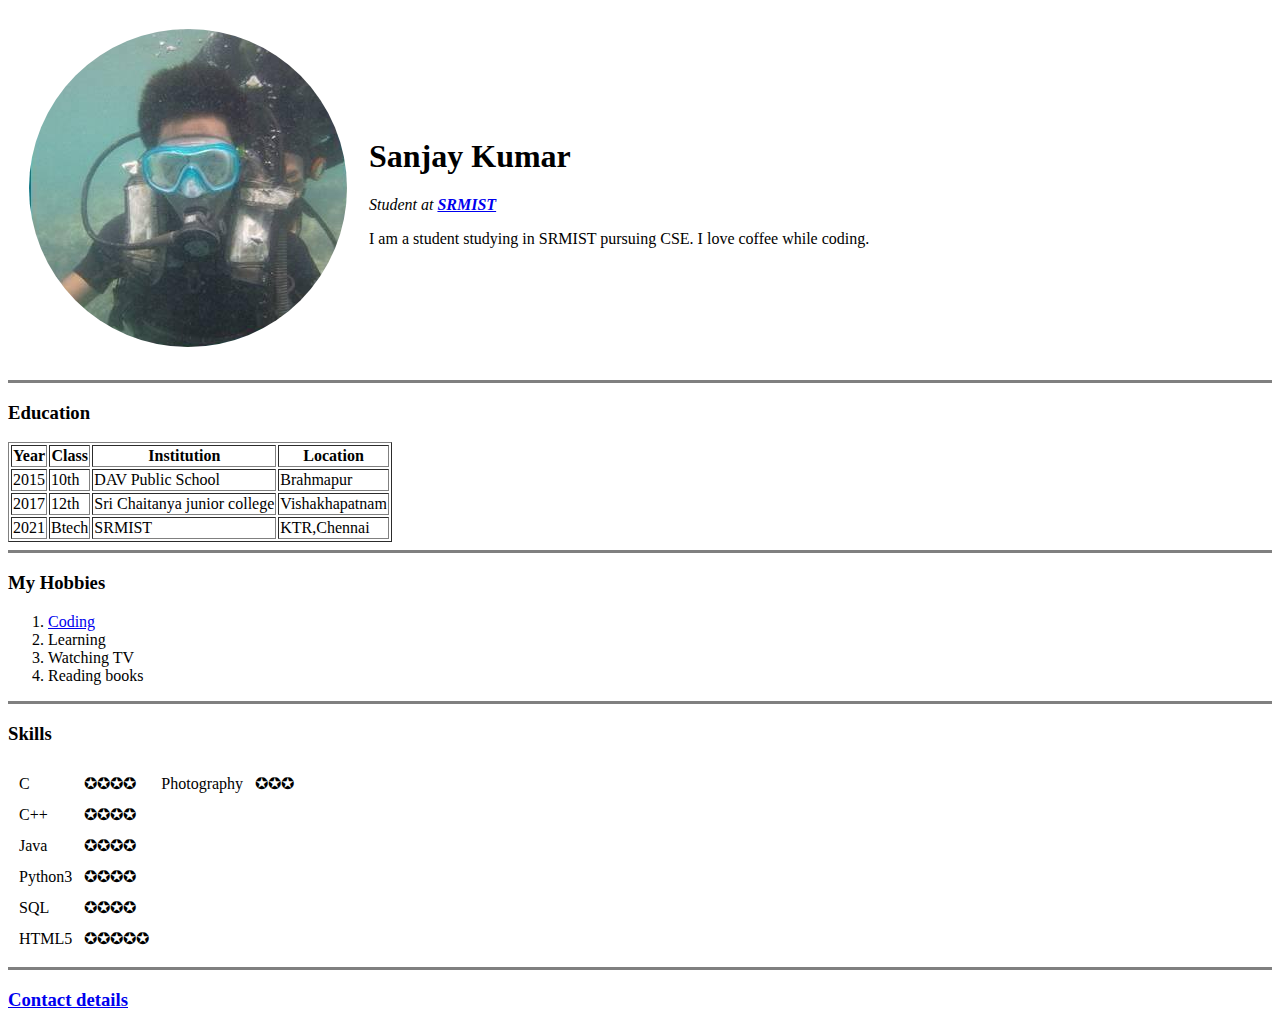
==== index.html @ ad711c12 "Add files via upload" ====
<!DOCTYPE html>
<html lang="en" dir="ltr">


<head>
  <meta charset="utf-8">
  <title>⚡Sanjay's Personal site </title>
</head>

<body>
  <table cellspacing="20">
    <tr>
      <td><img src="Scuba profile.png" alt="Sanjay's Profile picture"></td>
      <td>  <h1>Sanjay Kumar</h1>
        <p><em>Student at <strong><a href="https://www.srmist.edu.in/">SRMIST</a></strong></em></p>
        <p>I am a student studying in SRMIST pursuing CSE. I love coffee while coding.</p></td>
    </tr>
  </table>

  <hr size = "3" noshade>

  <h3>Education</h3>
  <table border="1">
    <thead>
      <tr>
        <th>Year</th>
        <th>Class</th>
        <th>Institution</th>
        <th>Location</th>
      </tr>
    </thead>
    <tbody>
      <tr>
        <td>2015</td>
        <td>10th</td>
        <td>DAV Public School</td>
        <td>Brahmapur</td>
      </tr>
      <tr>
        <td>2017</td>
        <td>12th</td>
        <td>Sri Chaitanya junior college</td>
        <td>Vishakhapatnam</td>
      </tr>
      <tr>
        <td>2021</td>
        <td>Btech</td>
        <td>SRMIST</td>
        <td>KTR,Chennai</td>
      </tr>
    </tbody>
  </table>

  <hr size="3" noshade>

  <h3>My Hobbies</h3>
  <ol>
    <li><a href="https://www.makeuseof.com/tag/what-is-coding/">Coding</a></li>
    <li>Learning</li>
    <li>Watching TV</li>
    <li>Reading books</li>
  </ol>

  <hr size="3" noshade>

  <h3>Skills</h3>
  <table cellspacing="10">
    <tbody>
      <tr>
        <td>C</td>
        <td>✪✪✪✪</td>
        <td>Photography</td>
        <td>✪✪✪</td>
      </tr>
      <tr>
        <td>C++</td>
        <td>✪✪✪✪</td>
      </tr>
      <tr>
        <td>Java</td>
        <td>✪✪✪✪</td>
      </tr>
      <tr>
        <td>Python3</td>
        <td>✪✪✪✪</td>
      </tr>
      <tr>
        <td>SQL</td>
        <td>✪✪✪✪</td>
      </tr>
      <tr>
        <td>HTML5</td>
        <td>✪✪✪✪✪</td>
      </tr>
    </tbody>
  </table>

  <hr size = "3" noshade>

  <h3><a href="Contact.html">Contact details</a></h3>
</body>

</html>
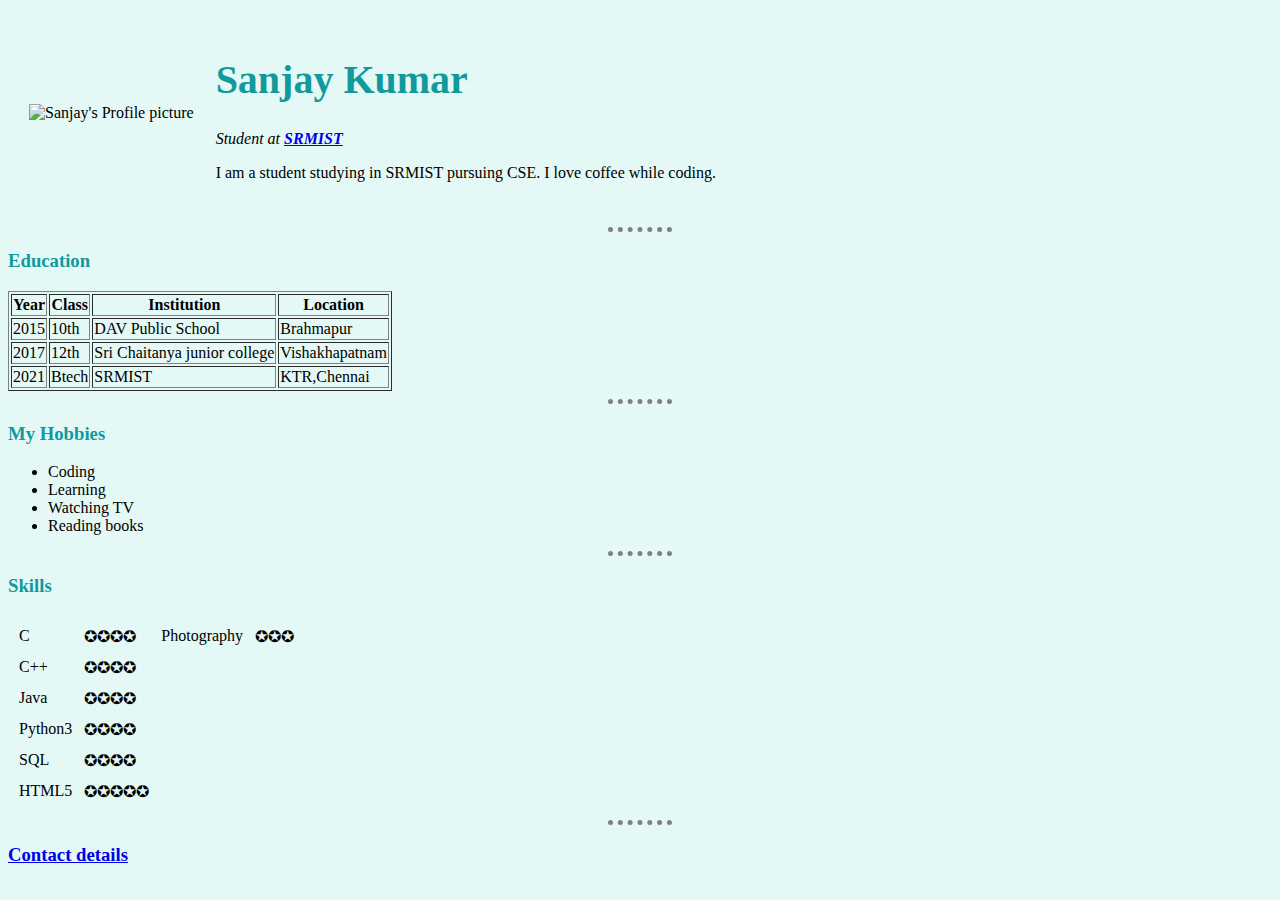
==== commit 4635d2c3: "Add files via upload" ====
--- a/index.html
+++ b/index.html
@@ -5,12 +5,14 @@
 <head>
   <meta charset="utf-8">
   <title>⚡Sanjay's Personal site </title>
+  <link rel="stylesheet" href="css/styles.css">
+
 </head>
 
 <body>
   <table cellspacing="20">
     <tr>
-      <td><img src="Scuba profile.png" alt="Sanjay's Profile picture"></td>
+      <td><img src="Profile.png" alt="Sanjay's Profile picture" width="150px"></td>
       <td>  <h1>Sanjay Kumar</h1>
         <p><em>Student at <strong><a href="https://www.srmist.edu.in/">SRMIST</a></strong></em></p>
         <p>I am a student studying in SRMIST pursuing CSE. I love coffee while coding.</p></td>
@@ -54,12 +56,12 @@
   <hr size="3" noshade>
 
   <h3>My Hobbies</h3>
-  <ol>
-    <li><a href="https://www.makeuseof.com/tag/what-is-coding/">Coding</a></li>
+  <ul>
+    <li>Coding</li>
     <li>Learning</li>
     <li>Watching TV</li>
     <li>Reading books</li>
-  </ol>
+  </ul>
 
   <hr size="3" noshade>
 
--- a/css/styles.css
+++ b/css/styles.css
@@ -0,0 +1,21 @@
+body{
+  background-color: #e4f9f5;
+}
+
+hr{
+  background-color: #e4f9f5;
+  border-style: dotted none none;
+  border-color: grey;
+  border-width: 5px;
+  height: 0;
+  width: 5%;
+}
+
+h1{
+  color: #11999e;
+  font-family: Georgia;
+  font-size: 40px;
+}
+h3{
+  color: #11999e;
+}
